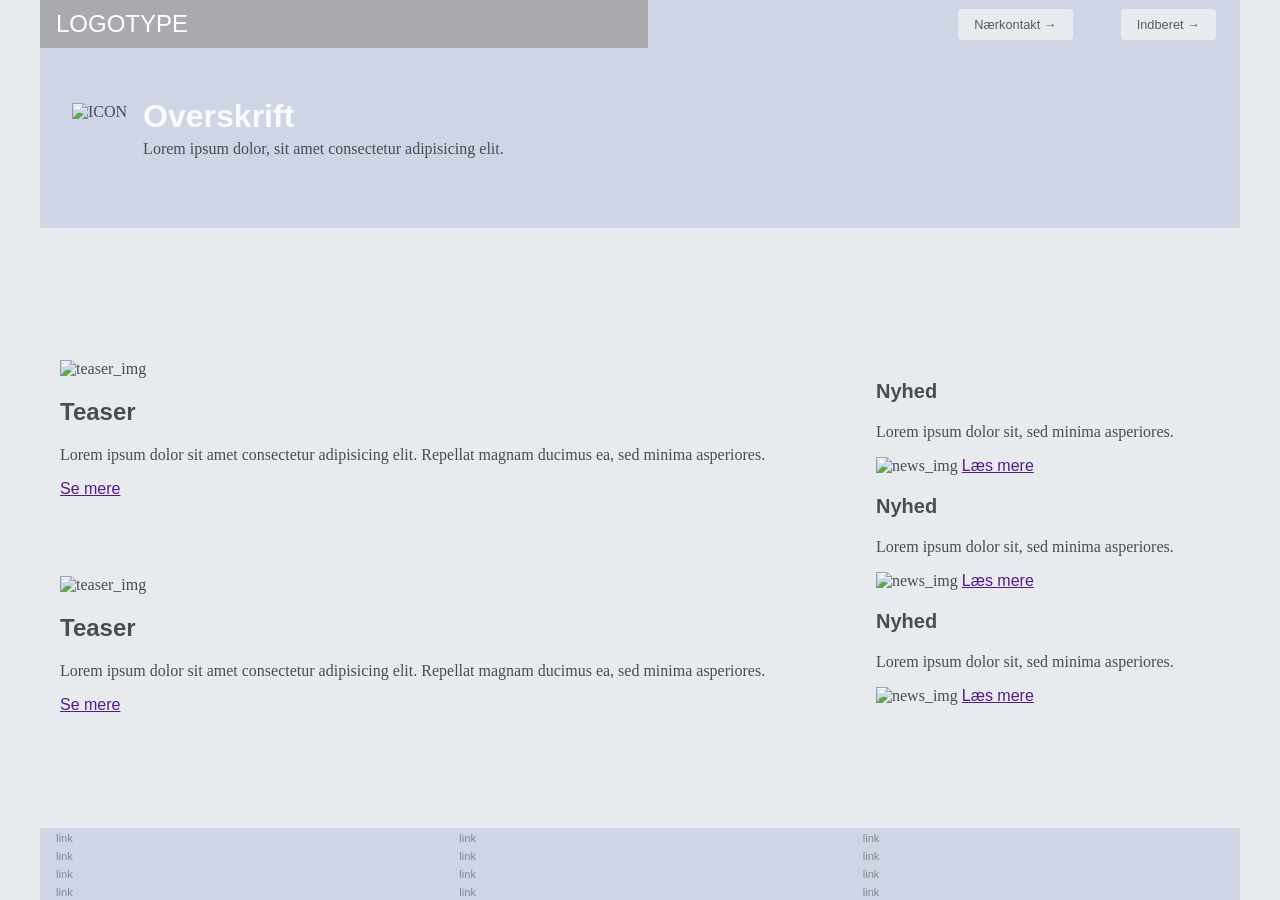
==== index.html @ 9068a7b3 "initialize projet" ====
<!DOCTYPE html>
<html lang="en">
  <head>
    <meta charset="UTF-8" />
    <meta http-equiv="X-UA-Compatible" content="IE=edge" />
    <meta name="viewport" content="width=device-width, initial-scale=1.0" />
    <link rel="stylesheet" href="css/custom.css" />
    <link rel="stylesheet" href="css/general.css" />
    <link rel="stylesheet" href="css/layout.css" />
    <link rel="stylesheet" href="css/burger.css" />
    <link rel="stylesheet" href="css/cards.css" />
    <link rel="icon" type="image/png" href="img/fav.png" />
    <title>Emergency Site</title>
  </head>
  <body id="frontpage">
    <header>
      <nav>
        <div id="logotype-wrapper">
          <a href="index.html"> LOGOTYPE </a>
        </div>
        <ul class="menu">
          <li><a class="menuItem" href="instruction.html">Nærkontakt </a></li>
          <li><a class="menuItem" href="register.html">Indberet</a></li>
        </ul>
      </nav>
    </header>
    <section id="main-disclamer">
      <div id="main-disclamer-content">
        <img src="warning" alt="ICON" />
        <div>
          <h1>Overskrift</h1>
          <p>Lorem ipsum dolor, sit amet consectetur adipisicing elit.</p>
        </div>
      </div>
    </section>
    <main>
      <section id="daily">
        <article class="daily_card">
          <img src="" alt="teaser_img" />
          <div class="daily_text">
            <h2>Teaser</h2>
            <p>Lorem ipsum dolor sit amet consectetur adipisicing elit. Repellat magnam ducimus ea, sed minima asperiores.</p>
            <a href="" class="cta_btn">Se mere</a>
          </div>
        </article>
        <article class="daily_card">
          <img src="" alt="teaser_img" />
          <div class="daily_text">
            <h2>Teaser</h2>
            <p>Lorem ipsum dolor sit amet consectetur adipisicing elit. Repellat magnam ducimus ea, sed minima asperiores.</p>
            <a href="" class="cta_btn">Se mere</a>
          </div>
        </article>
      </section>
      <section id="breaking">
        <article class="news_card">
          <h3>Nyhed</h3>
          <p>Lorem ipsum dolor sit, sed minima asperiores.</p>
          <img src="" alt="news_img" />
          <a class="cta_btn" href="">Læs mere</a>
        </article>
        <article class="news_card">
          <h3>Nyhed</h3>
          <p>Lorem ipsum dolor sit, sed minima asperiores.</p>
          <img src="" alt="news_img" />
          <a class="cta_btn" href="">Læs mere</a>
        </article>
        <article class="news_card">
          <h3>Nyhed</h3>
          <p>Lorem ipsum dolor sit, sed minima asperiores.</p>
          <img src="" alt="news_img" />
          <a class="cta_btn" href="">Læs mere</a>
        </article>
      </section>
    </main>

    <footer>
      <nav class="some">
        <ul>
          <li><a href="">link</a></li>
          <li><a href="">link</a></li>
          <li><a href="">link</a></li>
          <li><a href="">link</a></li>
        </ul>
      </nav>
      <nav class="another">
        <ul>
          <li><a href="">link</a></li>
          <li><a href="">link</a></li>
          <li><a href="">link</a></li>
          <li><a href="">link</a></li>
        </ul>
      </nav>
      <nav class="yetanother">
        <ul>
          <li><a href="">link</a></li>
          <li><a href="">link</a></li>
          <li><a href="">link</a></li>
          <li><a href="">link</a></li>
        </ul>
      </nav>
    </footer>
    <!-- <script src="js/main.js"></script> -->
  </body>
</html>
---- css/custom.css ----
:root {
  /* Colours */
  --primary-bg-color: #e8ebee; /* used */
  --primary-font-color: #474d52; /* used */

  --secondary-bg-color: #5d656c; /* used */
  --secondary-font-color: #d5e5f4; /* used */

  /* CAN BE DELETED WHEN THE PLACEHOLDER CLASS IS DELETED */
  --placeholder-bg-color: #eb9e1a; /* used */
  --placeholder-font-color: #575c61; /* used */

  /* NOT USED AT THE MOMENT */
  --info-color: #17a2b8;
  --warning-color: #ffc107;
  --danger-color: #dc3545;

  /* Borders */
  --border-color: #007bff; /* used */
  --border-color-light: #f7f5c2; /* used */
  --border-radius: 0.25rem;

  /* Links */
  --link-color: #84888e; /* used */
  --hover-color: #f9fcfe; /* used */
  --active-color: #f52727; /* used */

  /* From styletile */

  /* Fonts */
  --logotype-font: "Roboto", sans-serif;
  --headline-font: "Roboto", sans-serif;
  --body-font: "Roboto", sans-serif;
  --link-font: "Calibri", sans-serif;

  /* Text sizes */
  --logotype-size: 1.5rem;
  --headline1-size: 2rem;
  --headline2-size: 1.5rem;
  --headline3-size: 1.25rem;
  --bodytext-size: 1rem;
  --cta-text-size: 1.25rem;
  --followup-text-size: 0.8rem;
  --form-submit-size: 1rem;

  /* Text colors */
  --logotype-color: #ffffff;
  --headline-color: #bbc3ca;
  --headline-color-inverted: #f9fcfe;
  --bodytext-color: #575c61;
  --bodytext-color-inverted: #f9fcfe;
  --cta-text-color: #bbc3ca;
  --cta-text-color-inverted: #bbc3ca;
  --followup-text-color: #575c61;
  --followup-text-color-inverted: #bbc3ca;
  --formfield-text-color: #575c61;
  --form-submit-color: #bbc3ca;
  --form-submit-color-inverted: #bbc3ca;

  /* Background colors */
  --logotype-background-color: #a9aaae;
  --header-background-color: #cfd5e5;
  --article-background-color: #dbdde3;
  --news-background-color: #dbdde3;
  --news-background-color-inverted: #eeebe9;
  --info-background-color: #dbdde3;
  --headline-bg-color: #dbdde3;
  --headline-bg-color-alert: #dbdde3;
  --headline-bg-color-inverted: #dbdde3;
  --bodytext-bg-color: #dbdde3;
  --bodytext-bg-color-inverted: #dbdde3;
  --cta-text-bg-color: #dbdde3;
  --cta-text-bg-color-inverted: #dbdde3;
  --followup-text-bg-color: #e8ebee;
  --followup-text-bg-color-inverted: #dbdde3;
  --form-background-color: #c5c7ce;
  --form-text-color: #dbdde3;
  --formfield-background-color: #dbdde3;
  --formfield-background-color-active: #dbdde3;
  --form-submit-bg-color: #dbdde3;
  --form-submit-bg-color-inverted: #dbdde3;

  /* Info-boxes */
  --info-bg-color-yellow: #d6d5ce;
  --info-bg-color-green: #a6a6a0;
}
---- css/general.css ----
html,
body,
header,
footer,
main,
nav,
ul,
#main-disclamer {
  margin: 0;
  padding: 0;
  box-sizing: border-box;
}

body {
  font-family: var(--default-font);
  color: var(--primary-font-color);
  background-color: var(--primary-bg-color);
}
header,
footer {
  background-color: var(--header-background-color);
  color: var(--secondary-font-color);
  height: min-content;
}
.logo-wrapper {
  background-color: var(--logotype-background-color);
  color: var(--logotype-color);
}
#main-disclamer {
  height: 180px;
  background-color: var(--header-background-color);
  display: flex;
  justify-content: flex-start;
  align-items: center;
  padding-left: 2rem;
}
#main-disclamer-content {
  display: flex;
  column-gap: 1rem;
}
main section {
  padding: 20px;
  /* margin: 10px; */
  /* border: 1px solid var(--border-color); */
  border-radius: var(--border-radius);
}
h1,
h2,
h3,
h4,
h5,
h6 {
  font-family: var(--headline-font);
}
h1 {
  font-size: var(--headline1-size);
  color: var(--headline-color-inverted);
  margin: 5px 0;
  line-height: 1rem;
  text-align: left;
}
h2 {
  font-size: var(--headline2-size);
}
h3 {
  font-size: var(--headline3-size);
}

main > h1 {
  background-color: var(--headline-bg-color-alert);
  color: var(--headline-color-inverted);
  line-height: 4rem;
  padding: 5px 3rem 0 3rem;
  width: calc(80% - 6rem);
}

/* NAVIGATION STRUCTURES */
header > nav {
  height: 100%;
}
nav ul {
  list-style: none;
}
nav a {
  font-family: var(--link-font);
  text-decoration: none;
  color: var(--link-color);
}
a {
  font-family: var(--link-font);
}
#logotype-wrapper {
  background-color: var(--logotype-background-color);
  margin: 0;
  display: flex;
  justify-content: flex-start;
  align-items: center;
  padding: 0 0 0 1rem;
}
#logotype-wrapper > a {
  font-size: var(--logotype-size);
  color: var(--logotype-color);
  font-family: var(--logotype-font);
  height: 3rem;
  width: 100%;
  display: flex;
  align-items: center;
}
header nav li a {
  margin: 1.5rem;
  background-color: var(--followup-text-bg-color);
  color: var(--followup-text-color);
  font-size: var(--followup-text-size);
  padding: 0.5rem 1rem;
  border-radius: var(--border-radius);
}
header > nav li > a:after {
  content: " \2192";
}
nav a:hover {
  color: var(--hover-color);
}
nav a:active {
  color: var(--active-color);
}

/* FOOTER */
footer a {
  font-size: 0.7rem;
}
.yellow,
.green {
  padding: 1.5rem 1rem 0.5rem 1rem;
}
.yellow {
  background-color: var(--info-bg-color-yellow);
}
.green {
  background-color: var(--info-bg-color-green);
}
---- css/layout.css ----
/* LAYOUT FOR MAIN CONTENT */
body {
  display: grid;
  grid-template-rows: auto 1fr auto;
  height: 100vh;
  max-width: 1200px;
  margin: 0 auto;
}
main {
  display: grid;
  row-gap: 1rem;
}
main > *:not(:first-child) {
  margin: 0 1rem;
}
main {
  grid-template-rows: min-content min-content 1fr min-content;
}

/* LAYOUT FOR HEADER AND FOOTER */
footer {
  display: grid;
  gap: 10px;
}
header nav,
footer nav {
  display: flex;
  justify-content: space-between;
  align-items: center;
}
header nav > * {
  flex: 1;
}
nav ul {
  display: flex;
  justify-content: flex-end;
}
header ul {
  height: 100%;
  width: clamp(175px, 50%, 300px);
}
footer ul {
  flex-direction: column;
  padding-left: 1rem;
}

/* LAYOUT FOR SECTIONS */
#daily,
#breaking {
  display: grid;
}
#daily {
  grid-template-rows: repeat(2, minmax(200px, min-content));
  gap: 1rem;
}
#breaking {
  grid-template-rows: repeat(auto-fit, minmax(50px, min-content));
  gap: 0;
}

@media (width > 600px) {
  #frontpage > main {
    grid-template-columns: 6fr 3fr;
    grid-template-rows: auto 1fr auto;
  }
  #instruction > main,
  #register > main {
    grid-template-columns: 5fr 3fr;
    grid-template-rows: auto 1fr auto;
  }

  .qr {
    order: 1;
  }

  h1 {
    grid-column: 1 / -1;
  }
  footer {
    grid-template-columns: 1fr 1fr 1fr;
  }
}
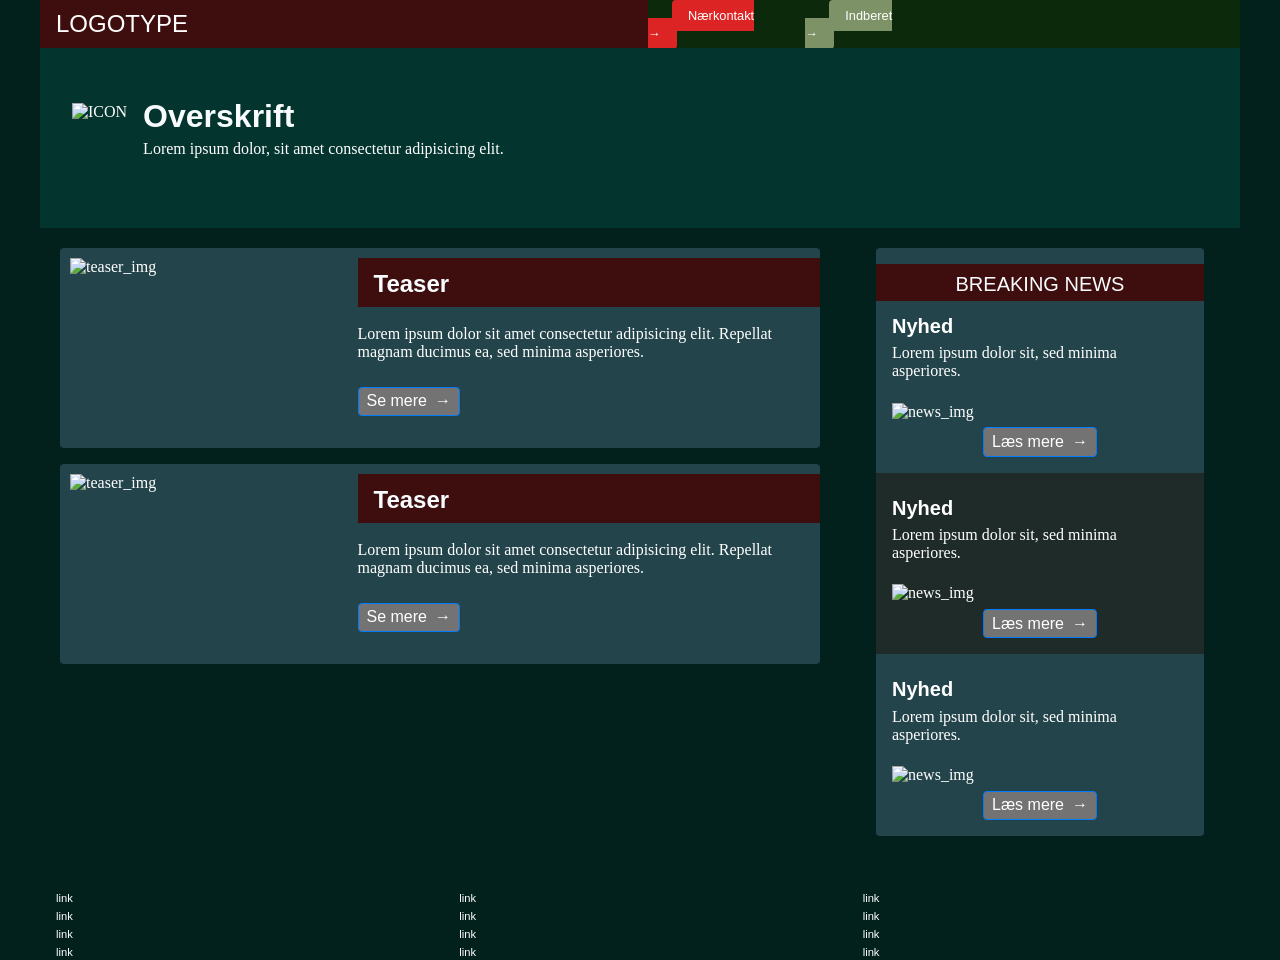
==== commit a7af30d3: "farve retning" ====
--- a/index.html
+++ b/index.html
@@ -18,10 +18,12 @@
         <div id="logotype-wrapper">
           <a href="index.html"> LOGOTYPE </a>
         </div>
-        <ul class="menu">
-          <li><a class="menuItem" href="instruction.html">Nærkontakt </a></li>
-          <li><a class="menuItem" href="register.html">Indberet</a></li>
-        </ul>
+        <div id="menu">
+          <ul class="menu">
+            <li><a class="menuItem" href="instruction.html">Nærkontakt </a></li>
+            <li><a class="menuItem1" href="register.html">Indberet</a></li>
+          </ul>
+        </div>
       </nav>
     </header>
     <section id="main-disclamer">
@@ -39,7 +41,10 @@
           <img src="" alt="teaser_img" />
           <div class="daily_text">
             <h2>Teaser</h2>
-            <p>Lorem ipsum dolor sit amet consectetur adipisicing elit. Repellat magnam ducimus ea, sed minima asperiores.</p>
+            <p>
+              Lorem ipsum dolor sit amet consectetur adipisicing elit. Repellat
+              magnam ducimus ea, sed minima asperiores.
+            </p>
             <a href="" class="cta_btn">Se mere</a>
           </div>
         </article>
@@ -47,7 +52,11 @@
           <img src="" alt="teaser_img" />
           <div class="daily_text">
             <h2>Teaser</h2>
-            <p>Lorem ipsum dolor sit amet consectetur adipisicing elit. Repellat magnam ducimus ea, sed minima asperiores.</p>
+            <p>
+              Lorem ipsum dolor sit amet consectetur adipisicing elit. Repellat
+              magnam ducimus ea, sed minima asperiores.
+            </p>
+
             <a href="" class="cta_btn">Se mere</a>
           </div>
         </article>
--- a/css/custom.css
+++ b/css/custom.css
@@ -1,7 +1,7 @@
 :root {
   /* Colours */
-  --primary-bg-color: #e8ebee; /* used */
-  --primary-font-color: #474d52; /* used */
+  --primary-bg-color: #03211c; /* used */
+  --primary-font-color: #fff; /* used */
 
   --secondary-bg-color: #5d656c; /* used */
   --secondary-font-color: #d5e5f4; /* used */
@@ -21,9 +21,10 @@
   --border-radius: 0.25rem;
 
   /* Links */
-  --link-color: #84888e; /* used */
-  --hover-color: #f9fcfe; /* used */
+  --link-color: #fff; /* used */
+  --hover-color: #1f2b29; /* used */
   --active-color: #f52727; /* used */
+  --link2-color: #7d9267;
 
   /* From styletile */
 
@@ -44,35 +45,36 @@
   --form-submit-size: 1rem;
 
   /* Text colors */
-  --logotype-color: #ffffff;
-  --headline-color: #bbc3ca;
+  --logotype-color: #fff;
+  --headline-color: #fff;
   --headline-color-inverted: #f9fcfe;
   --bodytext-color: #575c61;
-  --bodytext-color-inverted: #f9fcfe;
+  --bodytext-color-inverted: #07090a;
   --cta-text-color: #bbc3ca;
   --cta-text-color-inverted: #bbc3ca;
-  --followup-text-color: #575c61;
-  --followup-text-color-inverted: #bbc3ca;
+  --followup-text-color: #ffffff;
   --formfield-text-color: #575c61;
   --form-submit-color: #bbc3ca;
   --form-submit-color-inverted: #bbc3ca;
 
   /* Background colors */
-  --logotype-background-color: #a9aaae;
-  --header-background-color: #cfd5e5;
-  --article-background-color: #dbdde3;
+  --logotype-background-color: #3e0e0e;
+  --menu-background-color: #0d290c;
+  --header-background-color: #03342e;
+  --article-background-color: #23444b;
   --news-background-color: #dbdde3;
-  --news-background-color-inverted: #eeebe9;
+  --news-background-color-inverted: #1f2b29;
   --info-background-color: #dbdde3;
-  --headline-bg-color: #dbdde3;
-  --headline-bg-color-alert: #dbdde3;
-  --headline-bg-color-inverted: #dbdde3;
+  --headline-bg-color: #03342e;
+  --headline-bg-color-alert: #03342e;
+  --headline-bg-color-inverted: #3e0e0e;
   --bodytext-bg-color: #dbdde3;
   --bodytext-bg-color-inverted: #dbdde3;
   --cta-text-bg-color: #dbdde3;
   --cta-text-bg-color-inverted: #dbdde3;
-  --followup-text-bg-color: #e8ebee;
-  --followup-text-bg-color-inverted: #dbdde3;
+  --followup-text-bg-color: #dd2424;
+  --followup-text-bg-color-inverted: #7d9267;
+  --cta-background-color: #737373;
   --form-background-color: #c5c7ce;
   --form-text-color: #dbdde3;
   --formfield-background-color: #dbdde3;
@@ -81,6 +83,6 @@
   --form-submit-bg-color-inverted: #dbdde3;
 
   /* Info-boxes */
-  --info-bg-color-yellow: #d6d5ce;
-  --info-bg-color-green: #a6a6a0;
+  --info-bg-color-yellow: #fffae2;
+  --info-bg-color-green: #def5db;
 }
--- a/css/general.css
+++ b/css/general.css
@@ -18,10 +18,15 @@
 }
 header,
 footer {
-  background-color: var(--header-background-color);
   color: var(--secondary-font-color);
   height: min-content;
 }
+
+header {
+  background-color: var(--menu-background-color);
+  color: var(--menu-background-color);
+}
+
 .logo-wrapper {
   background-color: var(--logotype-background-color);
   color: var(--logotype-color);
@@ -37,6 +42,7 @@
 #main-disclamer-content {
   display: flex;
   column-gap: 1rem;
+  color: #ffff;
 }
 main section {
   padding: 20px;
@@ -114,6 +120,7 @@
   padding: 0.5rem 1rem;
   border-radius: var(--border-radius);
 }
+
 header > nav li > a:after {
   content: " \2192";
 }
@@ -122,6 +129,10 @@
 }
 nav a:active {
   color: var(--active-color);
+}
+
+.menuItem1 {
+  background-color: var(--link2-color);
 }
 
 /* FOOTER */
--- a/css/cards.css
+++ b/css/cards.css
@@ -0,0 +1,90 @@
+.daily_card {
+  background-color: var(--article-background-color);
+  display: grid;
+  grid-template-columns: 3fr 5fr;
+  gap: 10px;
+  padding: 10px 0 10px 10px;
+  /* border: 1px solid var(--border-color); */
+  border-radius: var(--border-radius);
+  height: minmax(200px, min-content);
+}
+.daily_text {
+  display: grid;
+  grid-template-rows: repeat(3, min-content);
+  gap: 10px;
+}
+.daily_text h2 {
+  background-color: var(--headline-bg-color-inverted);
+  color: var(--headline-color-inverted);
+  padding: calc(1.1rem / 1.5) 0 calc(1.1rem / 2) 1rem;
+  margin: 0 0 0.5rem 0;
+}
+.daily_text p {
+  padding-right: 2rem;
+  margin: 0 0 1rem 0;
+}
+.daily_text .cta_btn {
+  justify-self: left;
+}
+.daily_img {
+  width: 100%;
+  height: 100%;
+  object-fit: cover;
+}
+.news_card {
+  background-color: var(--article-background-color);
+  display: grid;
+  grid-template-rows: repeat(min-content);
+  gap: 0.4rem;
+  padding: 1rem 0;
+  /* border: 1px solid var(--border-color); */
+  height: minmax(300px, min-content);
+}
+.news_card:nth-child(2n) {
+  background-color: var(--news-background-color-inverted);
+}
+.news_card > * {
+  padding: 0 1rem;
+}
+.news_card h3 {
+  margin: 0.5rem 0 0 0;
+}
+.news_card p {
+  margin: 0 0 1rem 0;
+}
+.news_card:first-child:before {
+  content: "BREAKING NEWS";
+  background-color: var(--headline-bg-color-inverted);
+  color: var(--headline-color-inverted);
+  font-family: var(--headline-font);
+  font-size: var(--headline3-size);
+  text-align: center;
+  line-height: 1rem;
+  padding: calc(1.1rem / 1.5) 0 calc(1.1rem / 2) 0;
+  /* margin: 0 0 1rem 0; */
+}
+.news_card:first-child {
+  border-radius: var(--border-radius) var(--border-radius) 0 0;
+}
+.news_card:last-child {
+  border-radius: 0 0 var(--border-radius) var(--border-radius);
+}
+
+.news_card .cta_btn {
+  justify-self: center;
+}
+.cta_btn {
+  display: inline-block;
+  padding: 0.3rem 0.5rem;
+  border: 1px solid var(--border-color);
+  border-radius: var(--border-radius);
+  background-color: var(--cta-background-color);
+  color: var(--followup-text-color);
+  text-align: center;
+  text-decoration: none;
+  width: max-content;
+}
+.cta_btn:after {
+  content: "\2192";
+  margin-left: 0.5rem;
+}
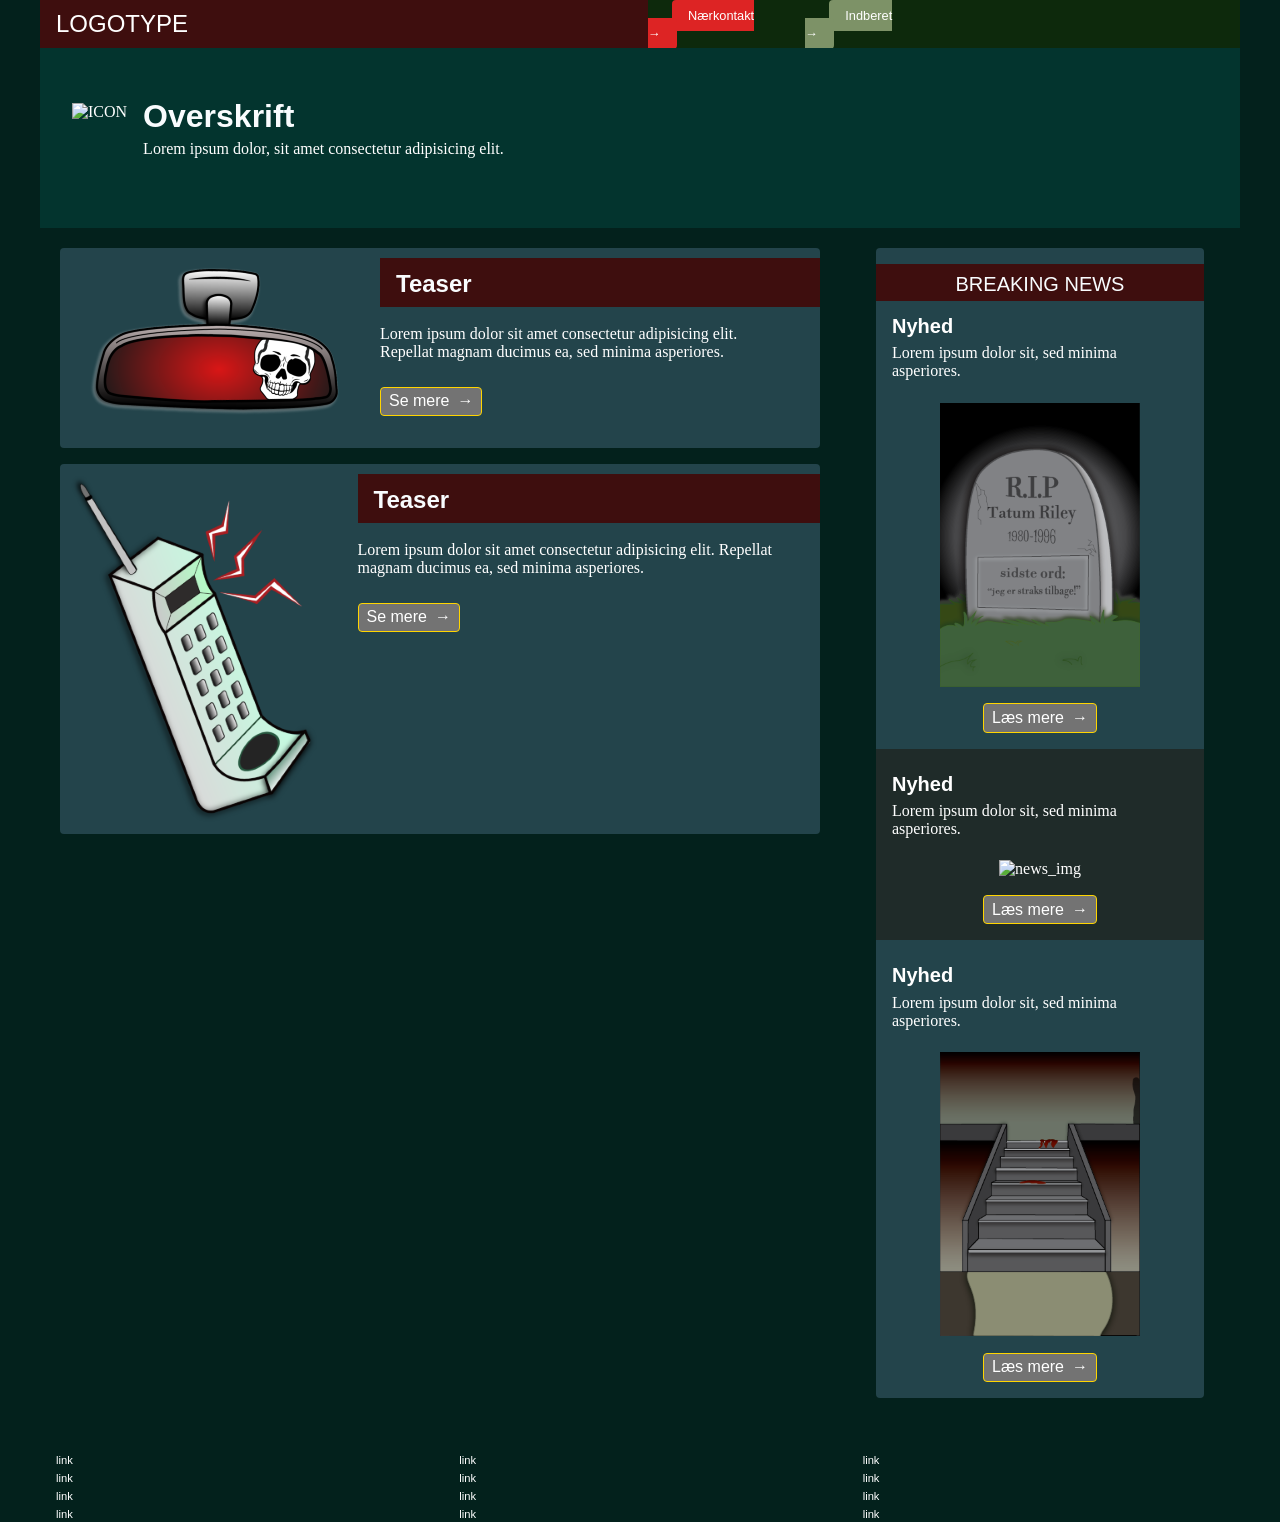
==== commit 723a0d7d: "form" ====
--- a/index.html
+++ b/index.html
@@ -38,7 +38,7 @@
     <main>
       <section id="daily">
         <article class="daily_card">
-          <img src="" alt="teaser_img" />
+          <img src="/img/bakspejlet1.png" alt="teaser_img" />
           <div class="daily_text">
             <h2>Teaser</h2>
             <p>
@@ -49,7 +49,7 @@
           </div>
         </article>
         <article class="daily_card">
-          <img src="" alt="teaser_img" />
+          <img src="/img/tele.png" alt="teaser_img" />
           <div class="daily_text">
             <h2>Teaser</h2>
             <p>
@@ -65,7 +65,7 @@
         <article class="news_card">
           <h3>Nyhed</h3>
           <p>Lorem ipsum dolor sit, sed minima asperiores.</p>
-          <img src="" alt="news_img" />
+          <img src="/img/rip.png" alt="news_img" />
           <a class="cta_btn" href="">Læs mere</a>
         </article>
         <article class="news_card">
@@ -77,7 +77,7 @@
         <article class="news_card">
           <h3>Nyhed</h3>
           <p>Lorem ipsum dolor sit, sed minima asperiores.</p>
-          <img src="" alt="news_img" />
+          <img src="img/trappe.png" alt="news_img" />
           <a class="cta_btn" href="">Læs mere</a>
         </article>
       </section>
--- a/css/custom.css
+++ b/css/custom.css
@@ -16,8 +16,8 @@
   --danger-color: #dc3545;
 
   /* Borders */
-  --border-color: #007bff; /* used */
-  --border-color-light: #f7f5c2; /* used */
+  --border-color: #ffd500; /* used */
+  --border-color-light: #f52727; /* used */
   --border-radius: 0.25rem;
 
   /* Links */
@@ -64,7 +64,7 @@
   --article-background-color: #23444b;
   --news-background-color: #dbdde3;
   --news-background-color-inverted: #1f2b29;
-  --info-background-color: #dbdde3;
+  --info-background-color: #1f2b29;
   --headline-bg-color: #03342e;
   --headline-bg-color-alert: #03342e;
   --headline-bg-color-inverted: #3e0e0e;
@@ -83,6 +83,6 @@
   --form-submit-bg-color-inverted: #dbdde3;
 
   /* Info-boxes */
-  --info-bg-color-yellow: #fffae2;
-  --info-bg-color-green: #def5db;
+  --info-bg-color-yellow: #657b50;
+  --info-bg-color-green: #123403;
 }
--- a/css/cards.css
+++ b/css/cards.css
@@ -70,6 +70,11 @@
   border-radius: 0 0 var(--border-radius) var(--border-radius);
 }
 
+.news_card img {
+  justify-self: center;
+  margin-bottom: 10px;
+}
+
 .news_card .cta_btn {
   justify-self: center;
 }
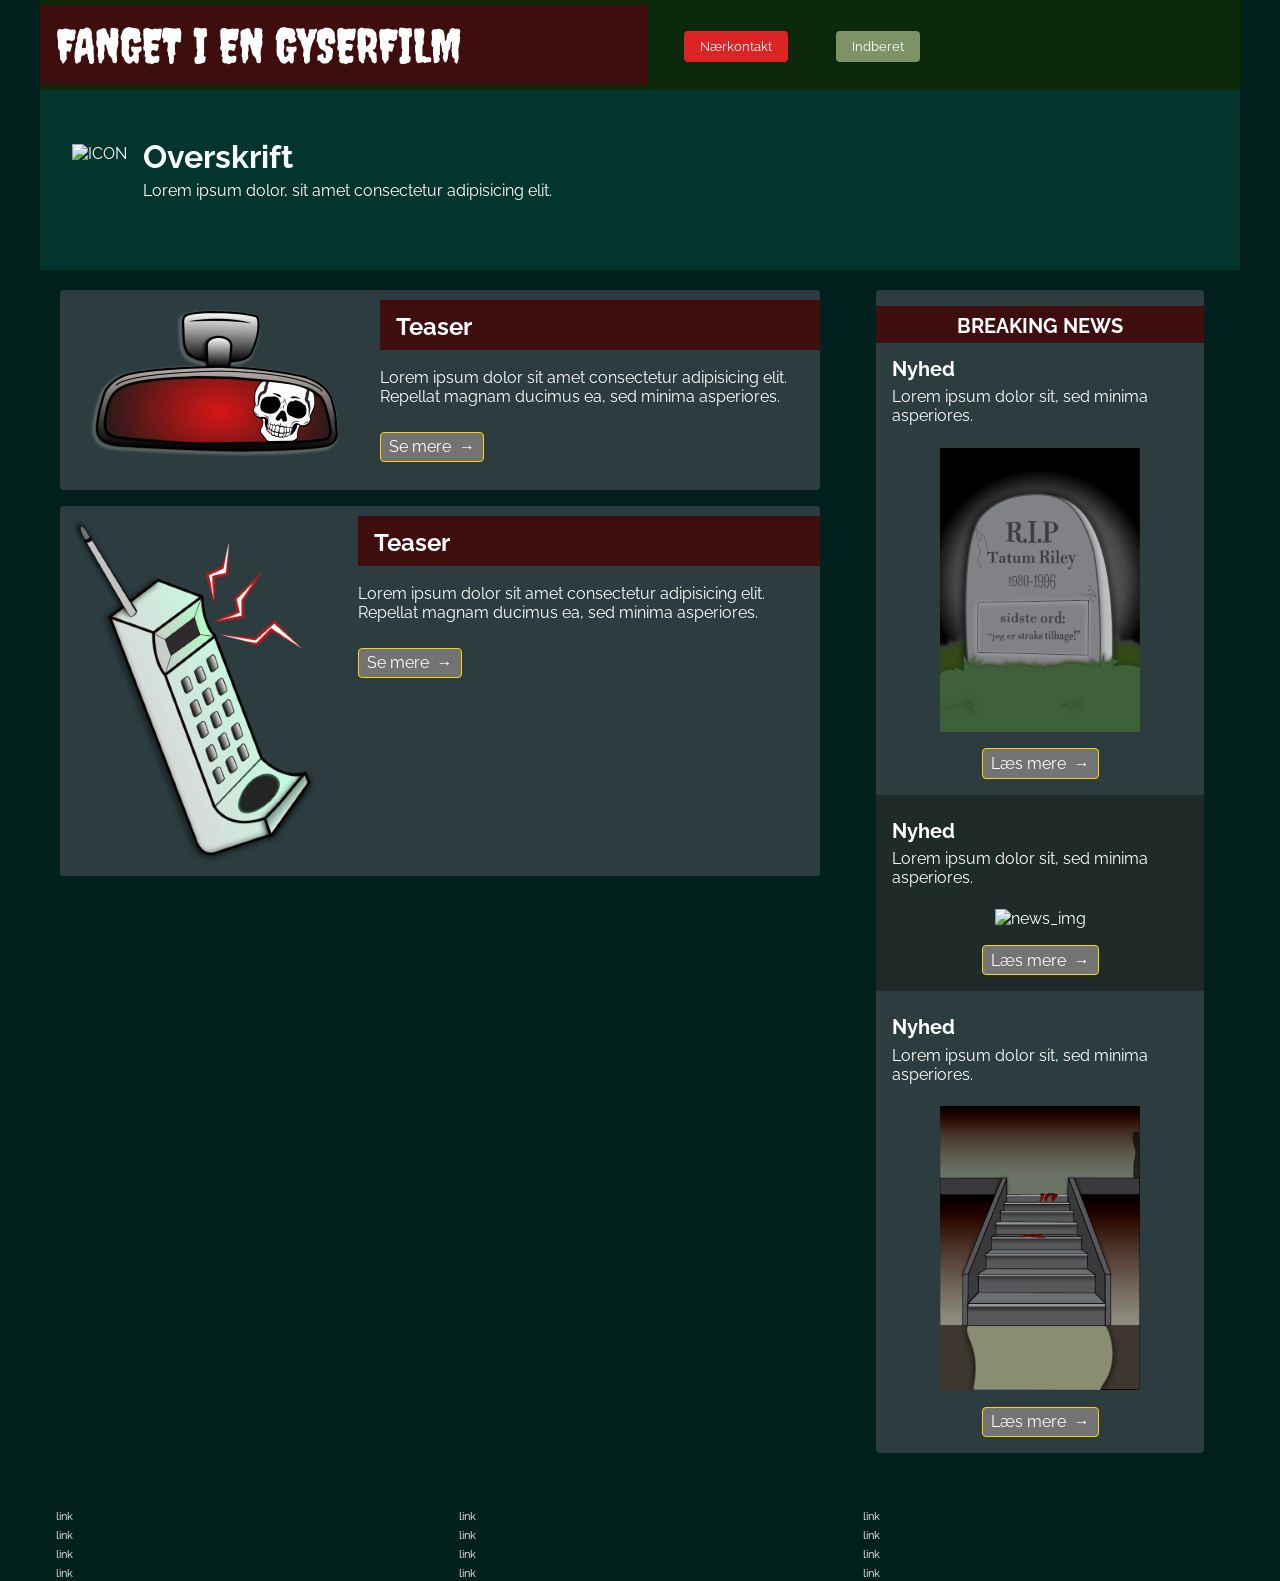
==== commit b6e26989: "opdateret main" ====
--- a/index.html
+++ b/index.html
@@ -1,5 +1,5 @@
 <!DOCTYPE html>
-<html lang="en">
+<html lang="da">
   <head>
     <meta charset="UTF-8" />
     <meta http-equiv="X-UA-Compatible" content="IE=edge" />
@@ -16,7 +16,7 @@
     <header>
       <nav>
         <div id="logotype-wrapper">
-          <a href="index.html"> LOGOTYPE </a>
+          <a href="index.html"> FANGET I EN GYSERFILM </a>
         </div>
         <div id="menu">
           <ul class="menu">
--- a/css/custom.css
+++ b/css/custom.css
@@ -29,13 +29,14 @@
   /* From styletile */
 
   /* Fonts */
-  --logotype-font: "Roboto", sans-serif;
-  --headline-font: "Roboto", sans-serif;
-  --body-font: "Roboto", sans-serif;
-  --link-font: "Calibri", sans-serif;
+  --logotype-font: creepster;
+  --headline-font: ralewaybold;
+  --body-font: ralewayreg;
+  --link-font: ralewayreg;
+  --default-font: ralewayreg;
 
   /* Text sizes */
-  --logotype-size: 1.5rem;
+  --logotype-size: 3rem;
   --headline1-size: 2rem;
   --headline2-size: 1.5rem;
   --headline3-size: 1.25rem;
@@ -61,7 +62,7 @@
   --logotype-background-color: #3e0e0e;
   --menu-background-color: #0d290c;
   --header-background-color: #03342e;
-  --article-background-color: #23444b;
+  --article-background-color: #2c3c3f;
   --news-background-color: #dbdde3;
   --news-background-color-inverted: #1f2b29;
   --info-background-color: #1f2b29;
--- a/css/general.css
+++ b/css/general.css
@@ -1,3 +1,10 @@
+@media (min-width: 200px) {
+  header,
+  nav {
+    display: block;
+  }
+}
+
 html,
 body,
 header,
@@ -9,6 +16,31 @@
   margin: 0;
   padding: 0;
   box-sizing: border-box;
+}
+
+@font-face {
+  font-family: creepster;
+  src: url(/fonts/Creepster-Regular.ttf);
+}
+
+@font-face {
+  font-family: nosifer;
+  src: url(/fonts/Nosifer-Regular.ttf);
+}
+
+@font-face {
+  font-family: ralewayreg;
+  src: url(/fonts/Raleway-Regular.ttf);
+}
+
+@font-face {
+  font-family: ralewaybold;
+  src: url(/fonts/Raleway-Bold.ttf);
+}
+
+@font-face {
+  font-family: ralewaysemi;
+  src: url(/fonts/Raleway-Medium.ttf);
 }
 
 body {
@@ -25,6 +57,8 @@
 header {
   background-color: var(--menu-background-color);
   color: var(--menu-background-color);
+  padding-top: 5px;
+  padding-bottom: 5px;
 }
 
 .logo-wrapper {
@@ -107,7 +141,7 @@
   font-size: var(--logotype-size);
   color: var(--logotype-color);
   font-family: var(--logotype-font);
-  height: 3rem;
+  height: 5rem;
   width: 100%;
   display: flex;
   align-items: center;
@@ -122,7 +156,7 @@
 }
 
 header > nav li > a:after {
-  content: " \2192";
+  content: normal;
 }
 nav a:hover {
   color: var(--hover-color);
--- a/css/layout.css
+++ b/css/layout.css
@@ -37,7 +37,7 @@
 }
 header ul {
   height: 100%;
-  width: clamp(175px, 50%, 300px);
+  width: clamp(255px, 50%, 300px);
 }
 footer ul {
   flex-direction: column;
@@ -80,3 +80,103 @@
     grid-template-columns: 1fr 1fr 1fr;
   }
 }
+
+fieldset {
+  display: block;
+  padding: 10px;
+  background-color: #555d5e;
+  border: solid 1px;
+  border-color: black;
+  border-radius: 5px;
+}
+
+legend {
+  background-color: #596949;
+  font-family: ralewaysemi;
+  color: white;
+  padding: 5px 15px;
+  margin-top: 20px;
+  border-radius: 50px;
+  width: 300px;
+  text-align: left;
+}
+
+input {
+  margin: 5px;
+}
+
+#form-section button {
+  background-color: red;
+  margin: 10px;
+  padding: 10px;
+  color: black;
+  border-radius: 10px;
+  border: solid 3px;
+  border-color: #4d0000;
+}
+.info {
+  display: grid;
+  padding: 5px;
+  max-width: 100px;
+}
+
+.box {
+  padding-bottom: 2px;
+}
+
+.hvor {
+  width: 300px;
+  height: 20px;
+}
+
+label {
+  font-family: ralewayreg;
+  font-size: 1rem;
+}
+
+input:hover {
+  background-color: #fdffef;
+}
+
+input:focus {
+  background-color: #fdffef;
+  border: solid;
+  border-color: #4d0000;
+}
+
+input:valid {
+  background-color: rgb(173, 255, 192);
+}
+
+input:invalid {
+  background-color: rgb(162, 19, 19);
+  color: white;
+  border: solid;
+  border-color: #4d0000;
+}
+
+input#email:user-invalid + span::before {
+  content: "Mangler gyldig mail-adresse";
+  color: red;
+  font-weight: 900;
+  font-size: 0.7rem;
+}
+
+input#name:user-invalid + span::before {
+  content: "Ikke gyldigt brugernavn";
+  color: red;
+  font-weight: 900;
+  font-size: 0.7rem;
+}
+
+input#phone:user-invalid + span::before {
+  content: "Ikke gyldigt telefonnummer";
+  color: red;
+  font-weight: 900;
+  font-size: 0.7rem;
+}
+
+input#farlighed {
+  width: 80%;
+  margin: 20px;
+}
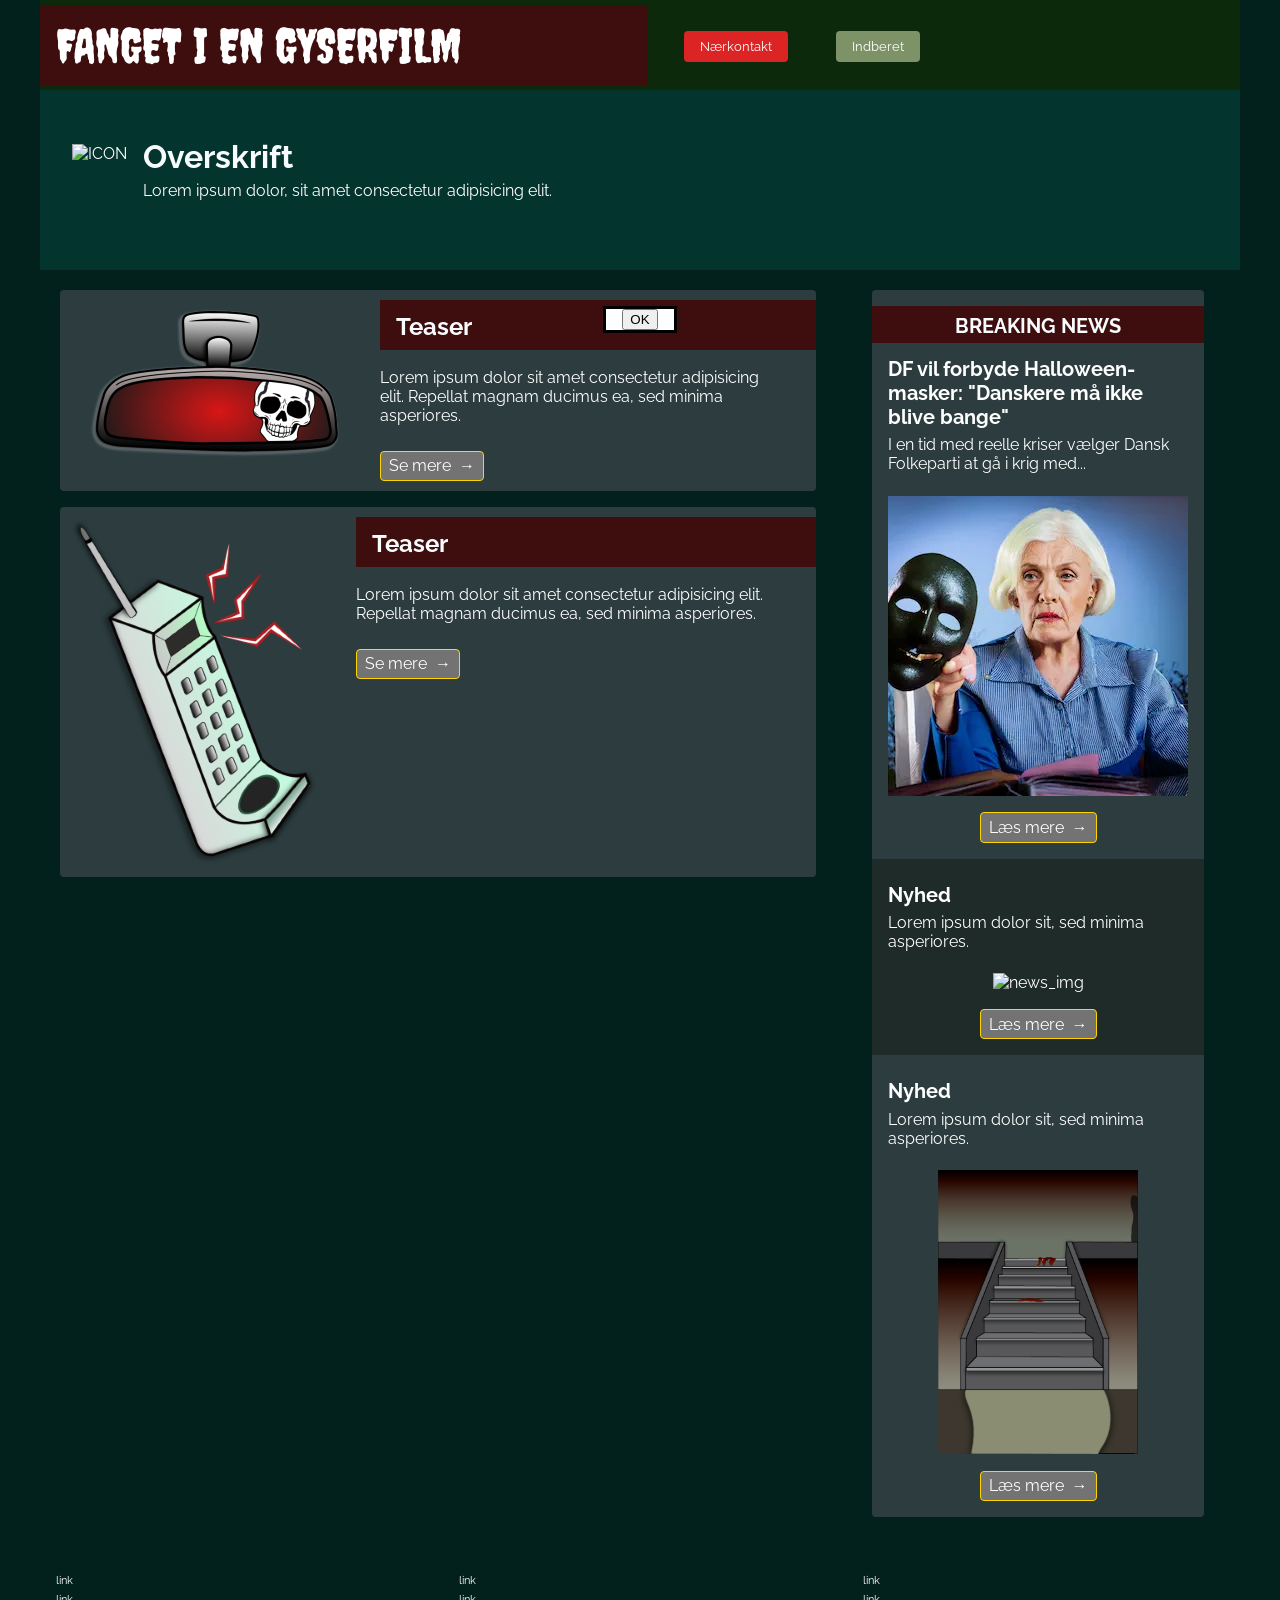
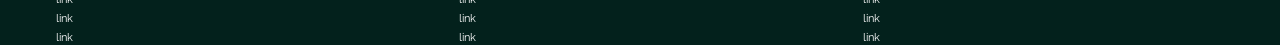
==== commit a76277df: "tilføjede btn" ====
--- a/index.html
+++ b/index.html
@@ -63,9 +63,17 @@
       </section>
       <section id="breaking">
         <article class="news_card">
-          <h3>Nyhed</h3>
-          <p>Lorem ipsum dolor sit, sed minima asperiores.</p>
-          <img src="/img/rip.png" alt="news_img" />
+          <h3>
+            DF vil forbyde Halloween-masker: "Danskere må ikke blive bange"
+          </h3>
+          <p>
+            I en tid med reelle kriser vælger Dansk Folkeparti at gå i krig
+            med...
+          </p>
+          <img src="/img/DFdame.webp" alt="news_img" />
+          <dialog id="dialog-1" open>
+            <form method="dialog"><button id="openBtn">OK</button></form>
+          </dialog>
           <a class="cta_btn" href="">Læs mere</a>
         </article>
         <article class="news_card">
